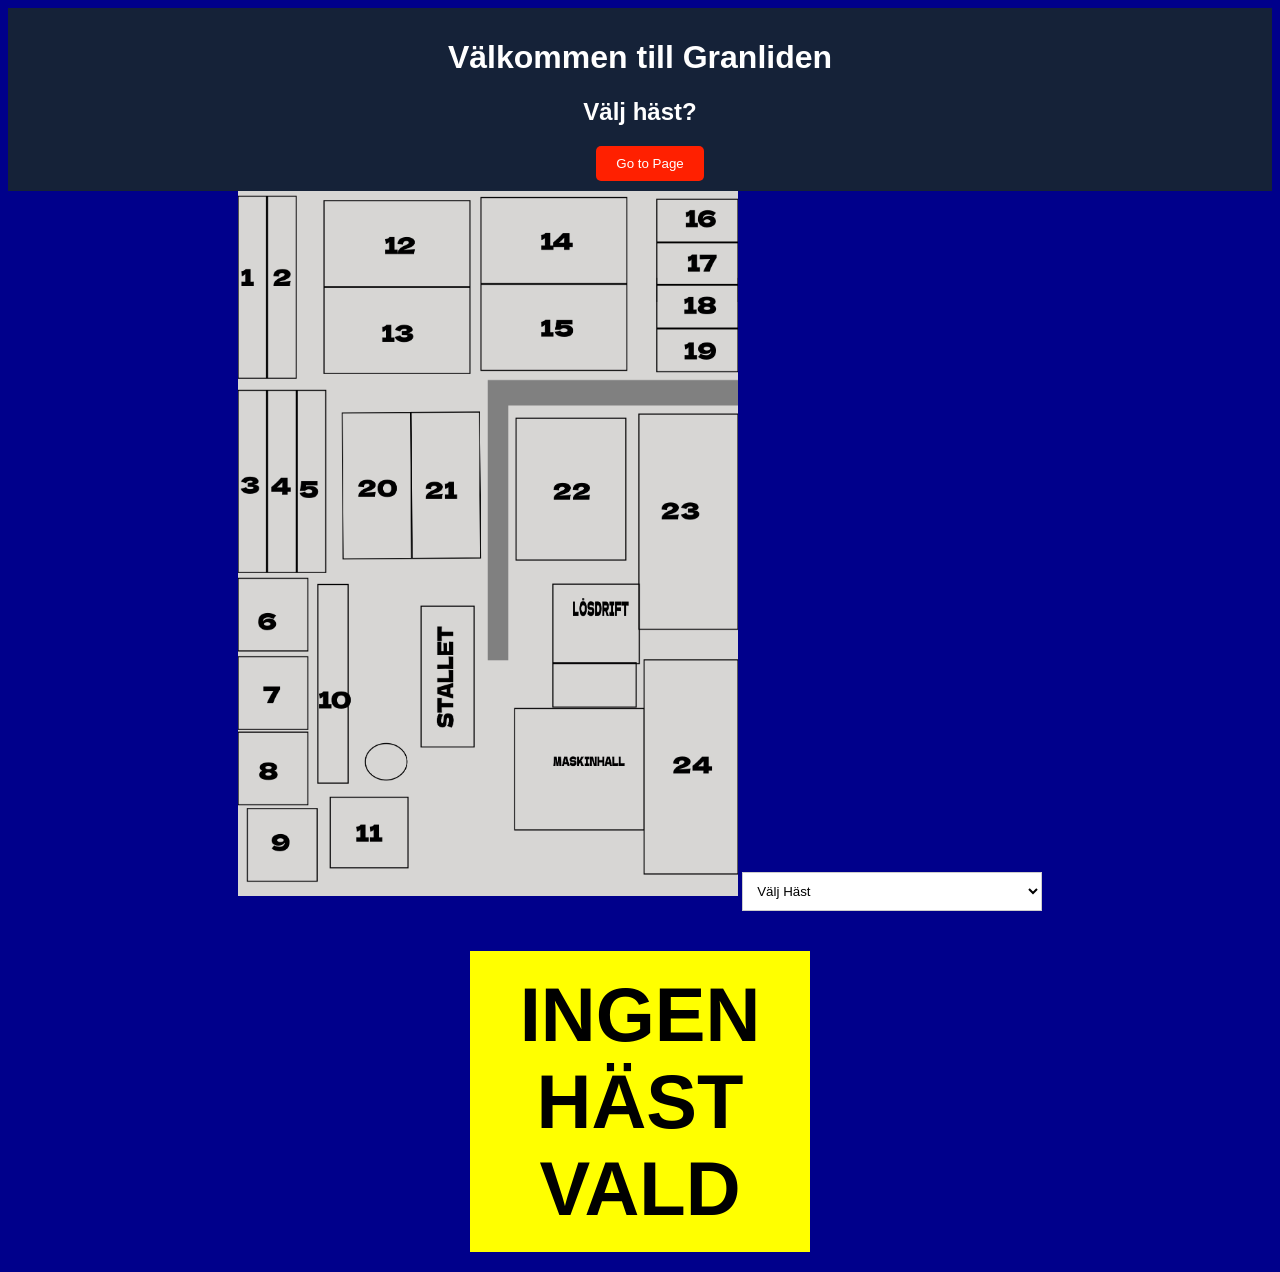
==== Granliden.html @ 9118fe2d "Add files via upload" ====
<!DOCTYPE html>
<html lang="en">
<head>
    <meta charset="UTF-8">
    <meta name="viewport" content="width=device-width, initial-scale=1.0">
    <title>VILKET HAGE GÅR HÄSTEN I?</title>
    <style>
         header {
            background-color: #152238;
            padding: 10px;
	    text-align: center;
        }
	body {
            background-color: darkblue;
            font-family: Arial, sans-serif;
            color: white;
            text-align: center;
        }
        #dropdown {
            margin: 20px auto;
            padding: 10px;
            width: 300px;
            background-color: white;
            border: 1px solid #ccc;
        }
        #resultBox {
            margin: 20px auto;
            padding: 20px;
            width: 300px;
            background-color: yellow;
            font-size: 76px;
            font-weight: bold;
            color: black;
        }
        .button {
            padding: 10px 20px;
            margin-left: 20px; /* Space between the header and button */
            background-color: #ff2000;
            color: white;
            border: none;
            border-radius: 5px;
            cursor: pointer;
        }
        .button:hover {
            background-color: #0056b3;
        }
    </style>
</head>
<body>
<header>
    <h1>Välkommen till Granliden</h1>
    <h2>Välj häst?</h2>
<button class="button" onclick="goToPage()">Go to Page</button>
</header>

    <!-- Embedded Picture -->
    <img src="HagKarta.jpg" alt="Embedded Image" style="width: 40%; max-width: 500px;">

    <!-- Dropdown Box -->
    <select id="dropdown" onchange="updateResult()">
        <option value="">Välj Häst</option>
        <!-- Add 60 names -->
         <option value="1">NATORP BO</option>
         <option value="2">UPSET TILE</option>
         <option value="3">GUSTAV SIMONI</option>
        <!-- Add more names as needed -->
        <option value="4">SHEISPROPULSION</option>
        <option value="5">UNDER ARMOUR</option>
        <option value="6">EPICURE</option>
        <option value="7">ULTIMO TILE</option>
        <option value="8">BARON D.SOX</option>
        <option value="9">YTOWNS ULRIK</option>
        <option value="10">GLOBAL EVERYWHERE</option>
        <option value="11">PAPA HOCKE</option>
        <option value="12">NESSUNO IN PJ'S</option>
        <option value="13">BONAFONTE</option>
        <option value="16">JAPIRO POWER</option>
        <option value="17">GRAFFITI BRODDA</option>
        <option value="15">VINCE WYNN</option>
        <option value="18">MONESY</option>
        <option value="14">MILES AWAY</option>
        <option value="19">GLOBAL HIGHFLYER</option>
        <option value="20">MILLIE'S GAME</option>
        <option value="21">ROYAL WIBB</option>
        <option value="22">ALLSTAR</option>
        <option value="23">FACE TIME H.</option>
        <option value="24">LEW'S LADYBIRD</option>
        <option value="25">LE PEAK</option>
        <option value="26">GARLESS</option>
        <option value="27">PEAK ROYAL SCOT</option>
        <option value="28">LICENSE TO CRUZADE</option>
        <option value="29">LORENS FLEVO</option>
        <option value="30">YTOWNS MAGNIFIK</option>
        <option value="31">STARO THUNDERROAD</option>
        <option value="32">JEANS N'EPOWER</option>
        <option value="33">SPACEMAN JOG</option>
        <option value="34">GAME CHANGER</option>
        <option value="35">HENESSI JOY</option>
        <option value="36">GLOBAL ACTION</option>
        <option value="37">UNFORGETTABLE TILE</option>
        <option value="38">M.T.URUS</option>
        
    </select>

    <!-- Result Box -->
<div id="resultBox">INGEN HÄST VALD</div>

<script>
    function updateResult() {
        const dropdown = document.getElementById('dropdown');
        const resultBox = document.getElementById('resultBox');
        const selectedValue = dropdown.value;
        // Update the result based on the selected name
        resultBox.innerText = selectedValue ? selectedValue : '0';
    }

    function goToPage() {
        window.location.href = "knappar.html"; // Change to your target page URL
    }
</script>

</body>
</html>
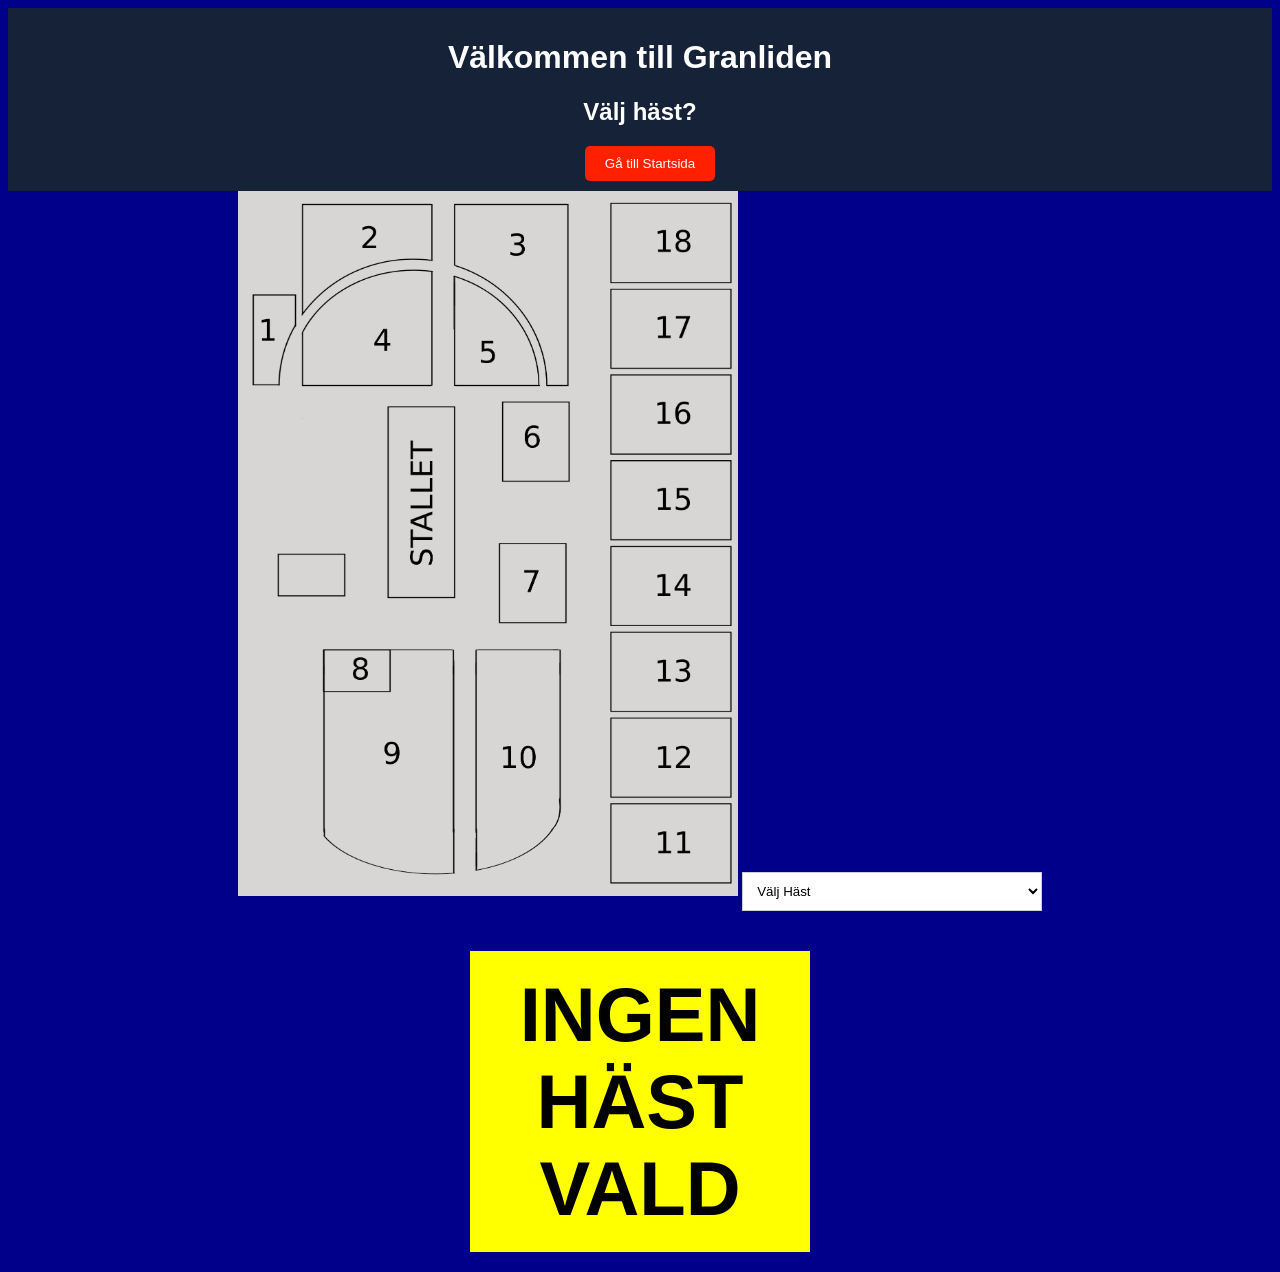
==== commit 3595bbfe: "Add files via upload" ====
--- a/Granliden.html
+++ b/Granliden.html
@@ -50,11 +50,11 @@
 <header>
     <h1>Välkommen till Granliden</h1>
     <h2>Välj häst?</h2>
-<button class="button" onclick="goToPage()">Go to Page</button>
+<button class="button" onclick="goToPage()">Gå till Startsida</button>
 </header>
 
     <!-- Embedded Picture -->
-    <img src="HagKarta.jpg" alt="Embedded Image" style="width: 40%; max-width: 500px;">
+    <img src="HagKartaGranliden.jpg" alt="Embedded Image" style="width: 40%; max-width: 500px;">
 
     <!-- Dropdown Box -->
     <select id="dropdown" onchange="updateResult()">
@@ -115,7 +115,7 @@
     }
 
     function goToPage() {
-        window.location.href = "knappar.html"; // Change to your target page URL
+        window.location.href = "index.html"; // Change to your target page URL
     }
 </script>
 
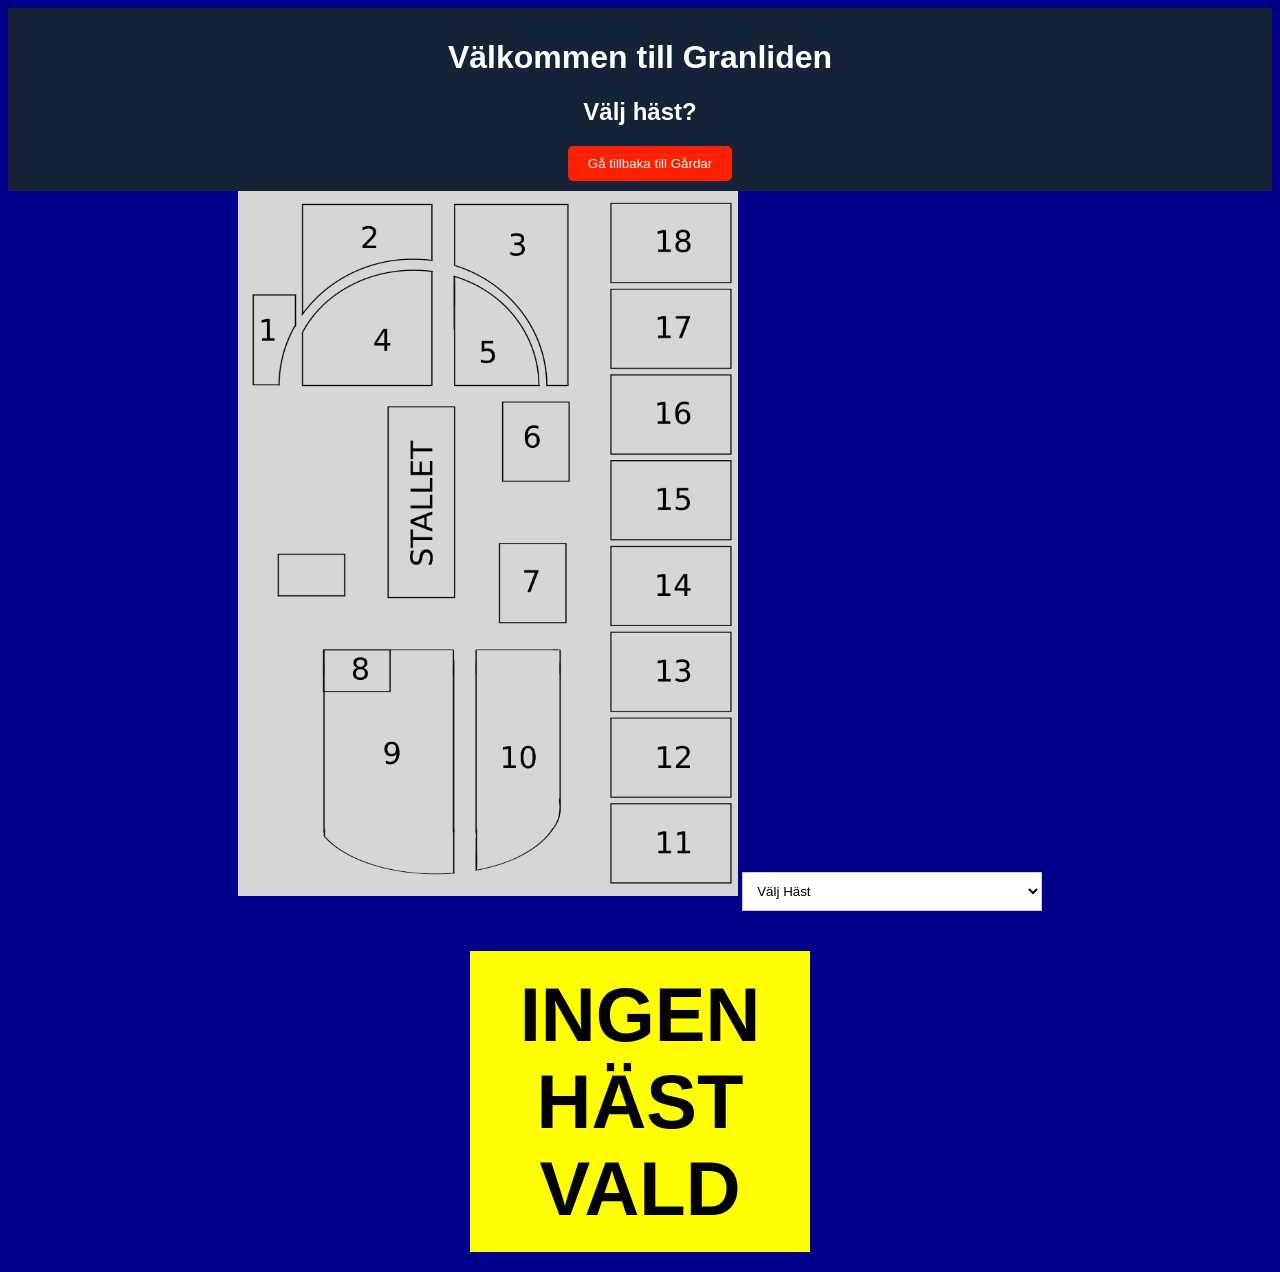
==== commit 75d37b2a: "Add files via upload" ====
--- a/Granliden.html
+++ b/Granliden.html
@@ -3,14 +3,14 @@
 <head>
     <meta charset="UTF-8">
     <meta name="viewport" content="width=device-width, initial-scale=1.0">
-    <title>VILKET HAGE GÅR HÄSTEN I?</title>
+    <title>VILKET HAGE GÅR HÄSTEN I? - Granliden</title>
     <style>
          header {
             background-color: #152238;
             padding: 10px;
-	    text-align: center;
+            text-align: center;
         }
-	body {
+        body {
             background-color: darkblue;
             font-family: Arial, sans-serif;
             color: white;
@@ -43,6 +43,7 @@
         }
         .button:hover {
             background-color: #0056b3;
+            color: Dark blue;
         }
     </style>
 </head>
@@ -50,74 +51,49 @@
 <header>
     <h1>Välkommen till Granliden</h1>
     <h2>Välj häst?</h2>
-<button class="button" onclick="goToPage()">Gå till Startsida</button>
+    <button class="button" onclick="goToIndexPage()">Gå tillbaka till Gårdar</button>
 </header>
 
-    <!-- Embedded Picture -->
     <img src="HagKartaGranliden.jpg" alt="Embedded Image" style="width: 40%; max-width: 500px;">
 
-    <!-- Dropdown Box -->
     <select id="dropdown" onchange="updateResult()">
         <option value="">Välj Häst</option>
-        <!-- Add 60 names -->
-         <option value="1">NATORP BO</option>
-         <option value="2">UPSET TILE</option>
-         <option value="3">GUSTAV SIMONI</option>
-        <!-- Add more names as needed -->
-        <option value="4">SHEISPROPULSION</option>
-        <option value="5">UNDER ARMOUR</option>
-        <option value="6">EPICURE</option>
-        <option value="7">ULTIMO TILE</option>
-        <option value="8">BARON D.SOX</option>
-        <option value="9">YTOWNS ULRIK</option>
-        <option value="10">GLOBAL EVERYWHERE</option>
-        <option value="11">PAPA HOCKE</option>
-        <option value="12">NESSUNO IN PJ'S</option>
-        <option value="13">BONAFONTE</option>
-        <option value="16">JAPIRO POWER</option>
-        <option value="17">GRAFFITI BRODDA</option>
-        <option value="15">VINCE WYNN</option>
-        <option value="18">MONESY</option>
-        <option value="14">MILES AWAY</option>
-        <option value="19">GLOBAL HIGHFLYER</option>
-        <option value="20">MILLIE'S GAME</option>
-        <option value="21">ROYAL WIBB</option>
-        <option value="22">ALLSTAR</option>
-        <option value="23">FACE TIME H.</option>
-        <option value="24">LEW'S LADYBIRD</option>
-        <option value="25">LE PEAK</option>
-        <option value="26">GARLESS</option>
-        <option value="27">PEAK ROYAL SCOT</option>
-        <option value="28">LICENSE TO CRUZADE</option>
-        <option value="29">LORENS FLEVO</option>
-        <option value="30">YTOWNS MAGNIFIK</option>
-        <option value="31">STARO THUNDERROAD</option>
-        <option value="32">JEANS N'EPOWER</option>
-        <option value="33">SPACEMAN JOG</option>
-        <option value="34">GAME CHANGER</option>
-        <option value="35">HENESSI JOY</option>
-        <option value="36">GLOBAL ACTION</option>
-        <option value="37">UNFORGETTABLE TILE</option>
-        <option value="38">M.T.URUS</option>
-        
     </select>
 
-    <!-- Result Box -->
-<div id="resultBox">INGEN HÄST VALD</div>
+    <div id="resultBox">INGEN HÄST VALD</div>
 
-<script>
-    function updateResult() {
-        const dropdown = document.getElementById('dropdown');
-        const resultBox = document.getElementById('resultBox');
-        const selectedValue = dropdown.value;
-        // Update the result based on the selected name
-        resultBox.innerText = selectedValue ? selectedValue : '0';
-    }
+    <script src="GranlidenData.js"></script> <!-- Include your data file -->
+    <script>
+        // Your existing JavaScript code (loadHorses, updateResult, etc.)
+        function loadHorses() {
+            const horses = JSON.parse(localStorage.getItem('granliden_horses')) || [];
+            const dropdown = document.getElementById('dropdown');
 
-    function goToPage() {
-        window.location.href = "index.html"; // Change to your target page URL
-    }
-</script>
+            // Sort horses alphabetically by name
+            horses.sort((a, b) => a.name.localeCompare(b.name));
+
+            horses.forEach(horse => {
+                const option = document.createElement('option');
+                option.value = horse.number; // Use the horse number as the value
+                option.textContent = horse.name; // Display horse name
+                dropdown.appendChild(option);
+            });
+        }
+
+        function updateResult() {
+            const dropdown = document.getElementById('dropdown');
+            const resultBox = document.getElementById('resultBox');
+            const selectedValue = dropdown.value;
+            resultBox.innerText = selectedValue ? selectedValue : 'INGEN HÄST VALD'; // Display the horse number
+        }
+
+        function goToIndexPage() {
+            window.location.href = "index.html"; // Change to your index page URL
+        }
+
+        // Load horses when the page is loaded
+        window.onload = loadHorses;
+    </script>
 
 </body>
 </html>
